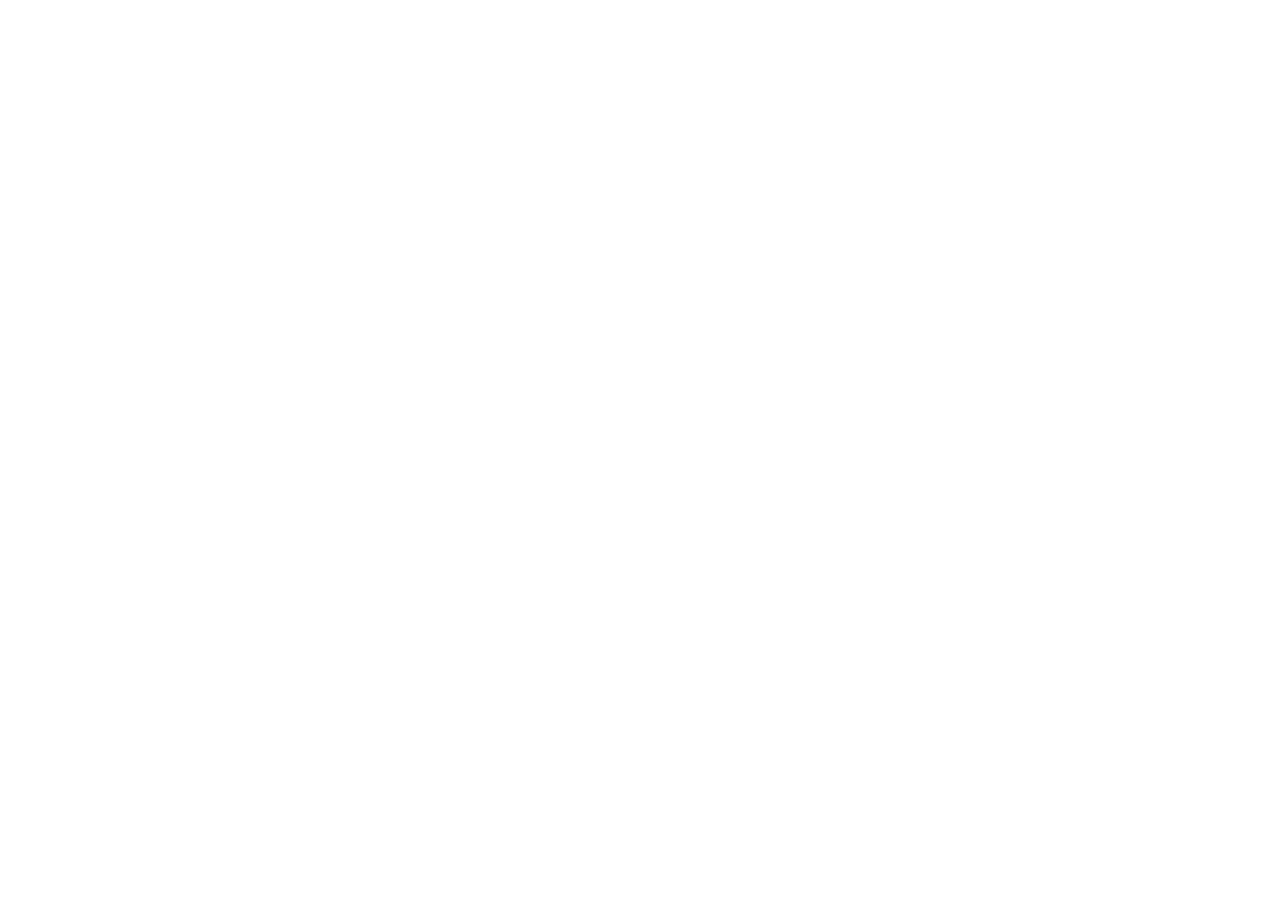
==== BMIJS.html @ 41de4839 "update" ====
<!DOCTYPE html>
<html>
<head>
    <title>Greetings</title>
    <script>
function calculateBMI(weight, height) {
  var bmi = weight / (height * height);
  var category;

  if (bmi < 18.5) {
    category = "Underweight";
  } else if (bmi >= 18.5 && bmi < 25) {
    category = "Normal weight";
  } else if (bmi >= 25 && bmi < 30) {
    category = "Overweight";
  } else {
    category = "Obese";
  }

  return category;
}

var weight = 70; // replace with actual weight in kilograms
var height = 1.75; // replace with actual height in meters

var bmiCategory = calculateBMI(weight, height);
console.log("Weight category: " + bmiCategory);
</script>
</head>
</html>
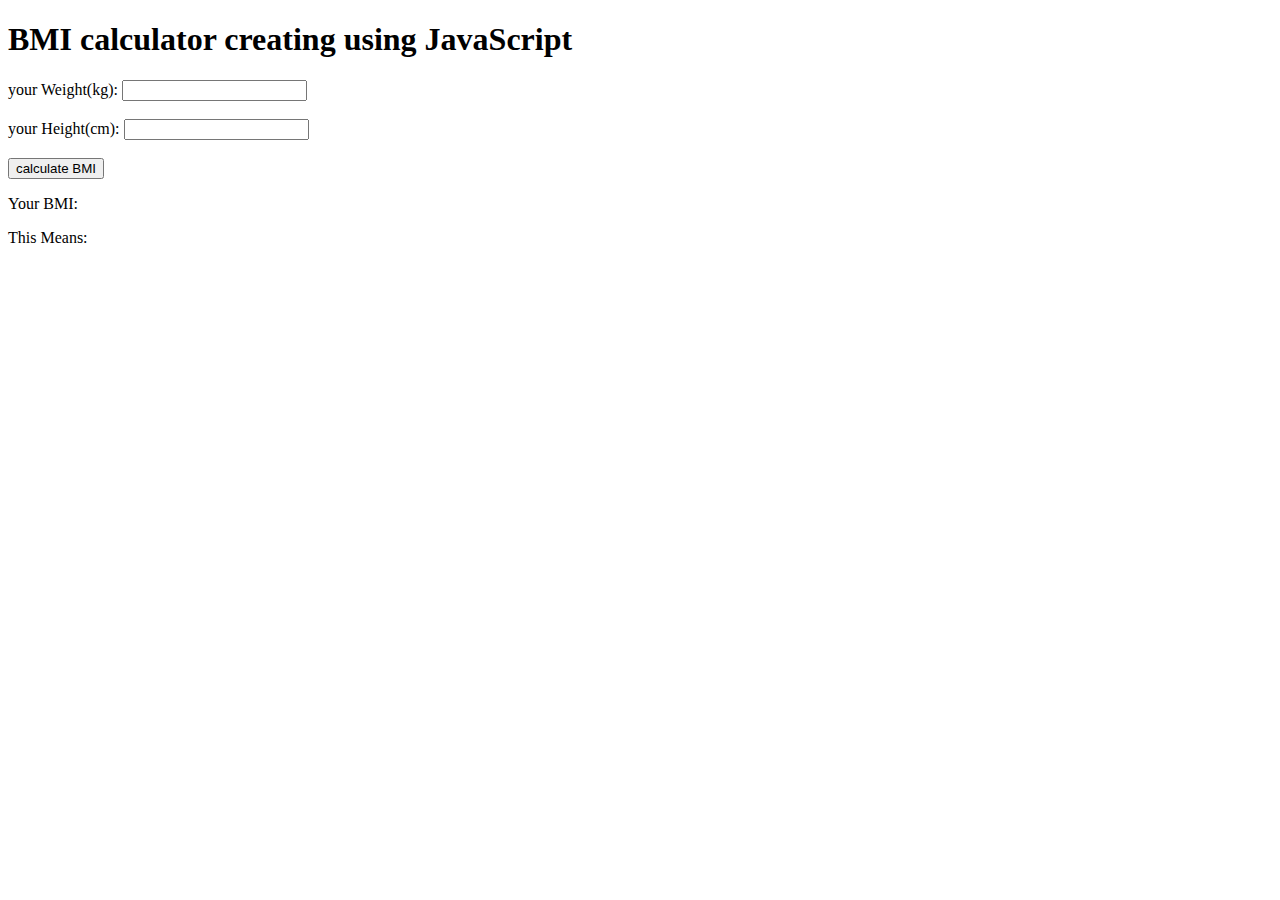
==== commit e551fc32: "add new" ====
--- a/BMIJS.html
+++ b/BMIJS.html
@@ -1,30 +1,45 @@
 <!DOCTYPE html>
 <html>
-<head>
-    <title>Greetings</title>
+  <head>
+    <title>BMI calculator</title> 
+
     <script>
-function calculateBMI(weight, height) {
-  var bmi = weight / (height * height);
-  var category;
+      function calculateBMI(){
+        var weight =parseInt(document.getElementById("weight").value); 
+        var height =parseInt(document.getElementById("height").value); 
+      
 
-  if (bmi < 18.5) {
-    category = "Underweight";
-  } else if (bmi >= 18.5 && bmi < 25) {
-    category = "Normal weight";
-  } else if (bmi >= 25 && bmi < 30) {
-    category = "Overweight";
-  } else {
-    category = "Obese";
-  }
+      var bmi = weight / (height * height/10000);
+       var result;
 
-  return category;
-}
+       if (bmi < 18.5) {
+          result = "Underweight";
+        } else if (bmi >= 18.5 && bmi <= 24.9) {
+          result = "Healthy Weight";
+        } else if (bmi >= 25 && bmi <= 29.9) {
+          result = "Overweight";
+        } else {
+          result = "Obese";
+        }
 
-var weight = 70; // replace with actual weight in kilograms
-var height = 1.75; // replace with actual height in meters
+        document.getElementById("bmiResult").innerHTML = " " + bmi;
+        document.getElementById("weightCategory").innerHTML = "Weight Category: " + result;
+      }                     
 
-var bmiCategory = calculateBMI(weight, height);
-console.log("Weight category: " + bmiCategory);
-</script>
-</head>
+    </script>
+  </head>
+  <body>
+    <h1>BMI calculator creating using JavaScript</h1> 
+    <from>
+     <label>your Weight(kg):</label> 
+     <input type="number" id="weight"><br><br>
+     <label>your Height(cm):</label> 
+     <input type="number" id="height"><br><br>
+     <input type="button" value="calculate BMI" onclick="calculateBMI()"><br>  
+     </from>
+     <p>Your BMI:<span id="bmiResult"> </span></p>
+     <p>This Means:<span id="weightCategory"> </span></p>
+    
+  </body>
+
 </html>